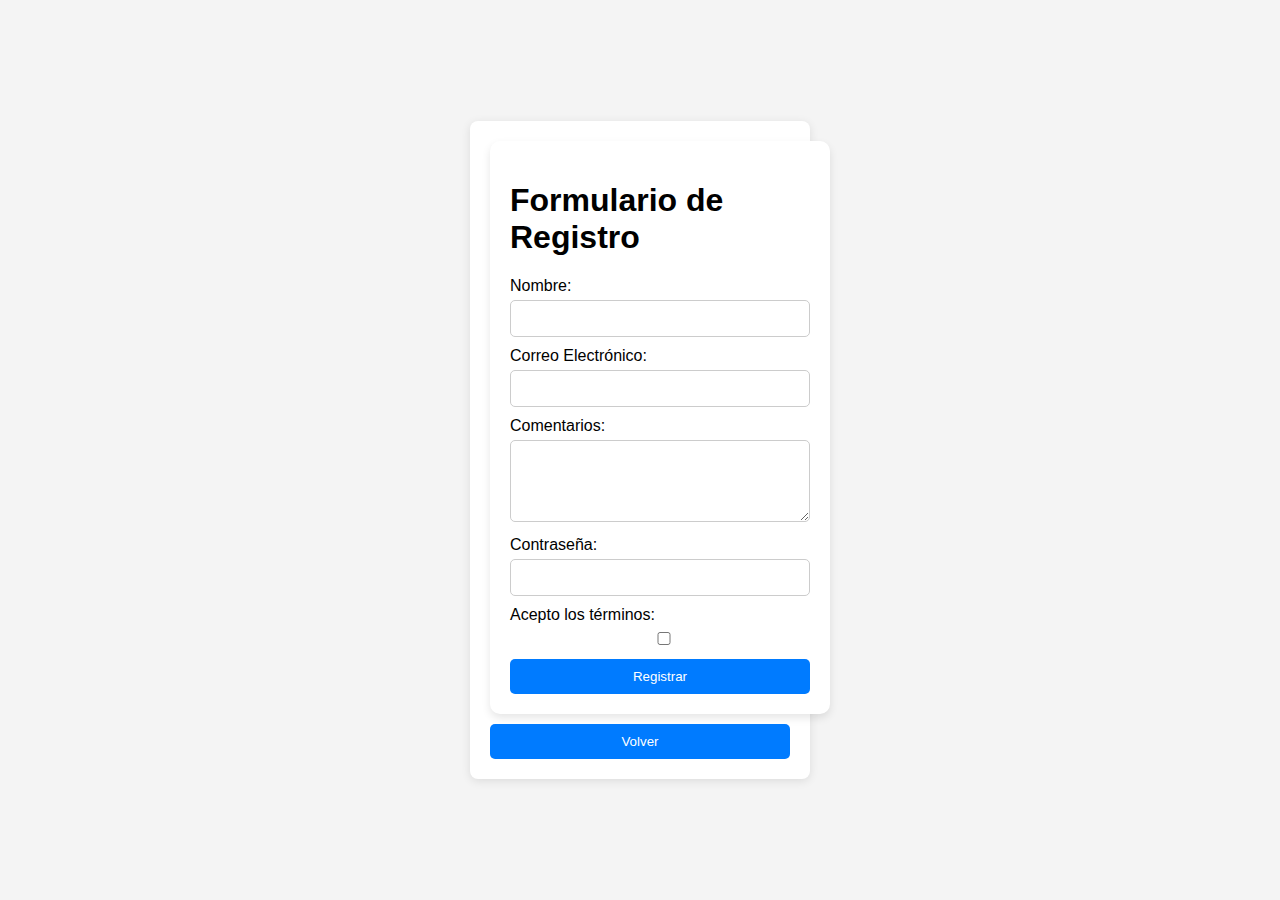
==== Practica9.html @ 87060776 "Practicas JS" ====
<!DOCTYPE html>
<html lang="es">
<head>
    <meta charset="UTF-8">
    <meta name="viewport" content="width=device-width, initial-scale=1.0">
    <title>Formulario de Registro</title>
    <link rel="stylesheet" href="CSS/estilo4.css">
</head>
<body>
   <div class="container">
    <form id="formularioRegistro">
         <h1>Formulario de Registro</h1>
        <label for="nombre">Nombre:</label>
        <input type="text" id="nombre" name="nombre">
        <br>

        <label for="email">Correo Electrónico:</label>
        <input type="email" id="email" name="email">
        <br>

        <label for="comentarios">Comentarios:</label>
        <textarea id="comentarios" name="comentarios" rows="4"></textarea>
        <br>

        <label for="contrasena">Contraseña:</label>
        <input type="password" id="contrasena" name="contrasena">
        <br>

        <label for="acepto">Acepto los términos:</label>
        <input type="checkbox" id="acepto" name="acepto">
        <br>

        <button type="submit">Registrar</button>
        <br>
    
    </form>
    <button onclick="location.href='index.html'">Volver</button>
</div>
    <script src="JS/practica9.js"></script>
</body>
</html>
---- CSS/estilo4.css ----
body {
    font-family: Arial, sans-serif;
    margin: 0;
    padding: 0;
    display: flex;
    justify-content: center;
    align-items: center;
    height: 100vh;
    background-color: #f4f4f4;
}
.container {
    background-color: #fff;
    padding: 20px;
    border-radius: 8px;
    box-shadow: 0 2px 10px rgba(0, 0, 0, 0.1);
    width: 300px;
}
form {
    background-color: white;
    padding: 20px;
    border-radius: 10px;
    box-shadow: 0 4px 8px rgba(0, 0, 0, 0.1);
    width: 100%;
    max-width: 400px;
}

label {
    display: block;
    margin: 10px 0 5px;
}

input, textarea {
    padding: 10px;
    width: 100%;
    box-sizing: border-box;
    border: 1px solid #ccc;
    border-radius: 5px;
}

button {
    margin-top: 10px;
    padding: 10px 20px;
    background-color: #007BFF;
    color: white;
    border: none;
    cursor: pointer;
    border-radius: 5px;
    width: 100%;
}

button:hover {
    background-color: #0056b3;
}
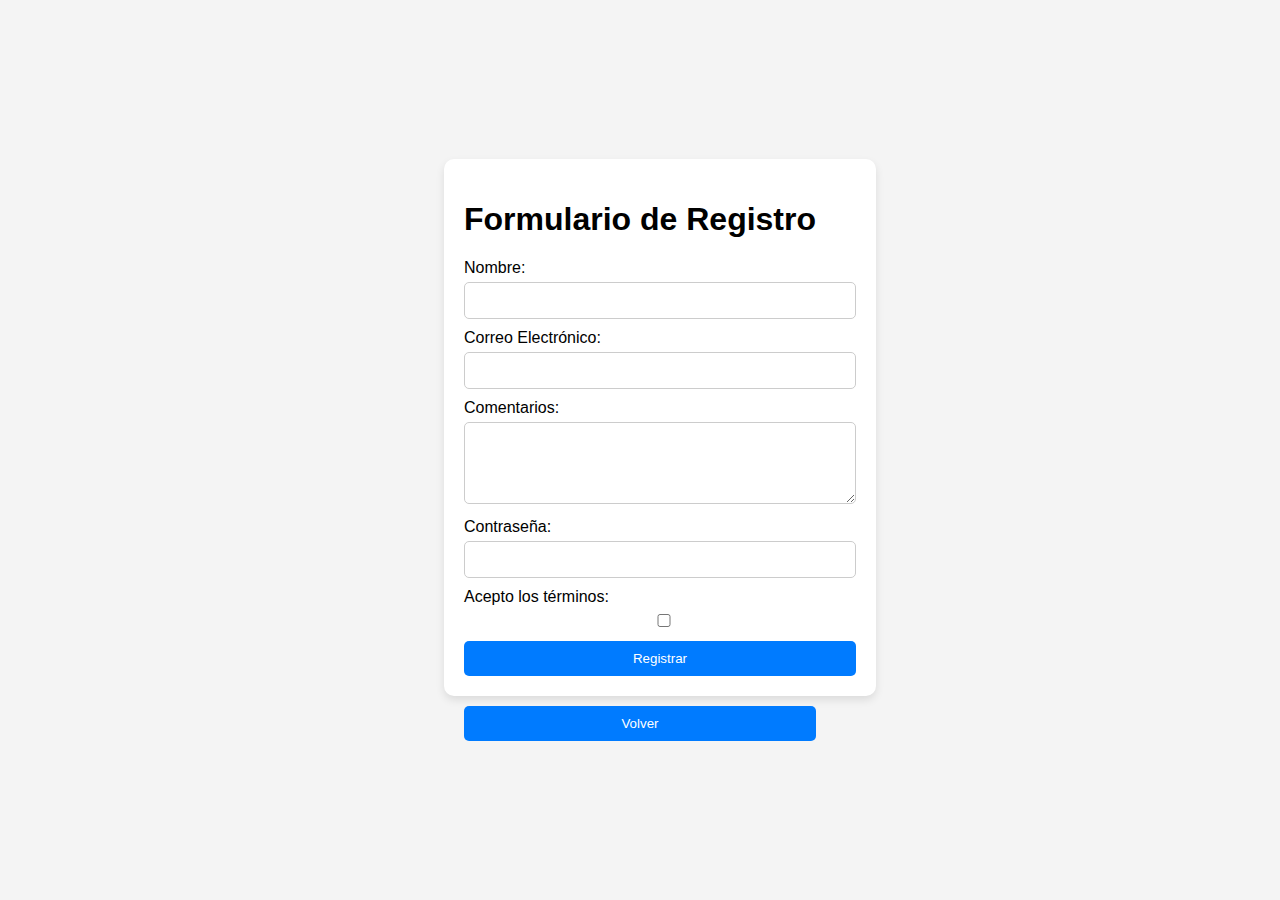
==== commit 82efc154: "Update Practica9.html" ====
--- a/Practica9.html
+++ b/Practica9.html
@@ -34,8 +34,9 @@
         <br>
     
     </form>
-    <button onclick="location.href='index.html'">Volver</button>
+    <center><button class="boton" onclick="location.href='index.html'">Volver</button></center>
 </div>
     <script src="JS/practica9.js"></script>
 </body>
 </html>
+
--- a/CSS/estilo4.css
+++ b/CSS/estilo4.css
@@ -8,13 +8,7 @@
     height: 100vh;
     background-color: #f4f4f4;
 }
-.container {
-    background-color: #fff;
-    padding: 20px;
-    border-radius: 8px;
-    box-shadow: 0 2px 10px rgba(0, 0, 0, 0.1);
-    width: 300px;
-}
+
 form {
     background-color: white;
     padding: 20px;
@@ -47,6 +41,16 @@
     border-radius: 5px;
     width: 100%;
 }
+.boton{
+    margin-top: 10px;
+    padding: 10px 20px;
+    background-color: #007BFF;
+    color: white;
+    border: none;
+    cursor: pointer;
+    border-radius: 5px;
+    width: 90%;
+}
 
 button:hover {
     background-color: #0056b3;
